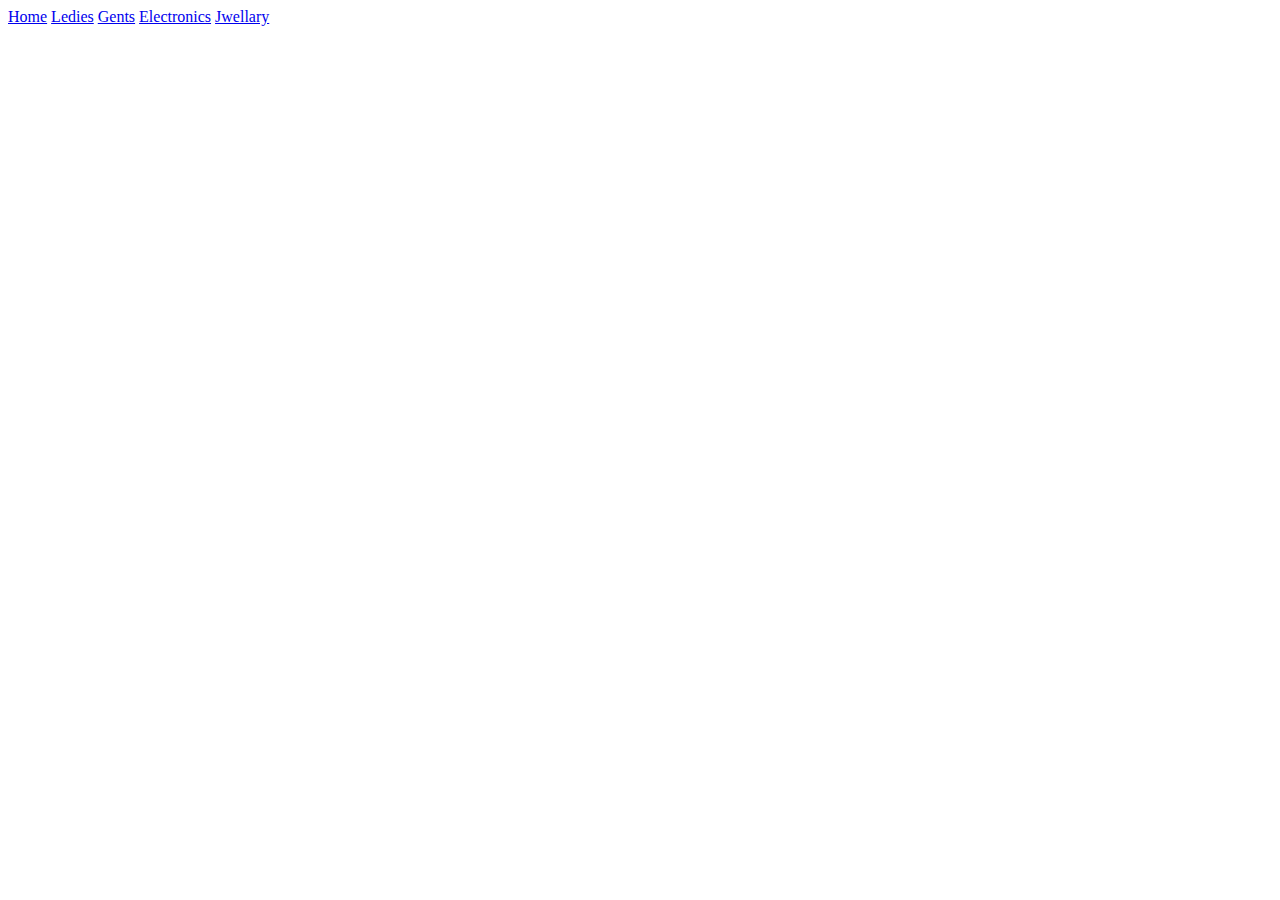
==== index.html @ 105263d6 "Create index.html" ====
<!DOCTYPE html>
<html lang="en">
<head>
  <meta charset="UTF-8">
  <meta http-equiv="X-UA-Compatible" content="IE=edge">
  <meta name="viewport" content="width=device-width, initial-scale=1.0">
  <link href="style.css" rel="stylesheet" type="text/css" />
  <title>Verma_Stores/electronics</title>
</head>
<body>
  <div id = "navbar">
    <a href="index.html">Home</a>
    <a href="ladis.html">Ledies</a>
    <a href="gants.html">Gents</a>
    <a href="electronics.html">Electronics</a>
    <a href="jewels.html">Jwellary</a>
  </div>
  <div id = "container">
    <!-- carts will come here from java script -->
  </div>
  <script src="electronics.js"> </script>
  
</body>
</html>
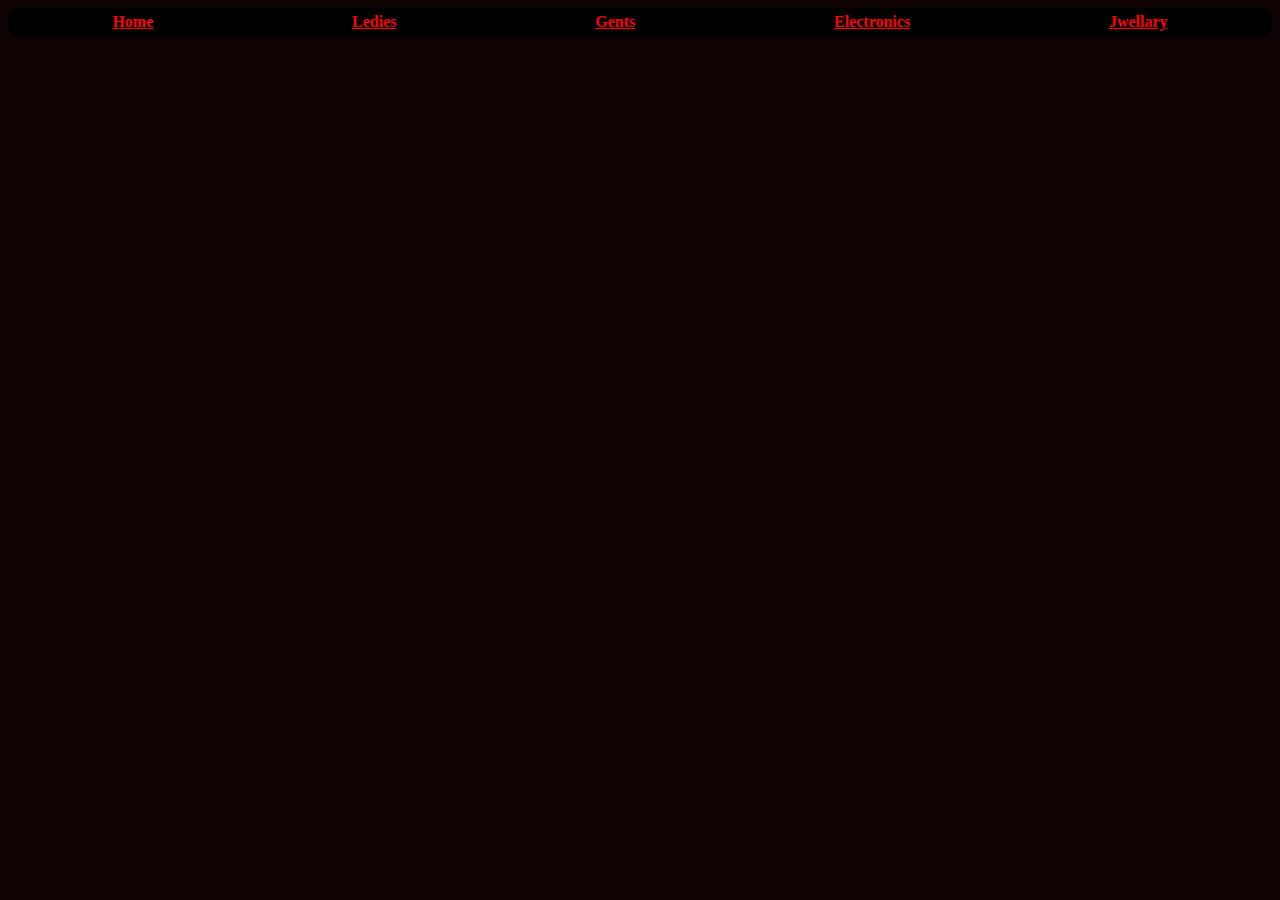
==== commit 4fa06b19: "Update index.html" ====
--- a/index.html
+++ b/index.html
@@ -18,7 +18,7 @@
   <div id = "container">
     <!-- carts will come here from java script -->
   </div>
-  <script src="electronics.js"> </script>
+  <script src="script.js"> </script>
   
 </body>
 </html>
--- a/style.css
+++ b/style.css
@@ -0,0 +1,51 @@
+html {
+  height: 100%;
+  width: 100%;
+  background-color: rgb(15, 2, 2)
+}
+
+#navbar{
+  display: flex;
+  justify-content: space-around;
+  background-color: black;
+  padding: 5px;
+  border-radius: 10px;
+  border-color: black;
+  font-weight: bold;
+  
+}
+#container{
+  display: grid;
+  grid-template-columns: repeat(4,1fr);
+  column-gap: 10px;
+  row-gap: 10px;
+}
+.card{
+    display: flex;
+    flex-direction: column;
+    align-items: center;
+    justify-content: center;
+    border: 3px solid #670404;
+    border-radius: 10px;
+    padding: 7px;
+
+  
+}
+.card img {
+  height: auto;
+  width: 80%;
+  border-radius: 10px;
+  margin-top: 30px;
+  margin-bottom: 30px;
+  
+}
+.card p{
+  color: #d8caca;
+}
+.card h3{
+  color: white;
+}
+
+a{
+  color: red;
+}
